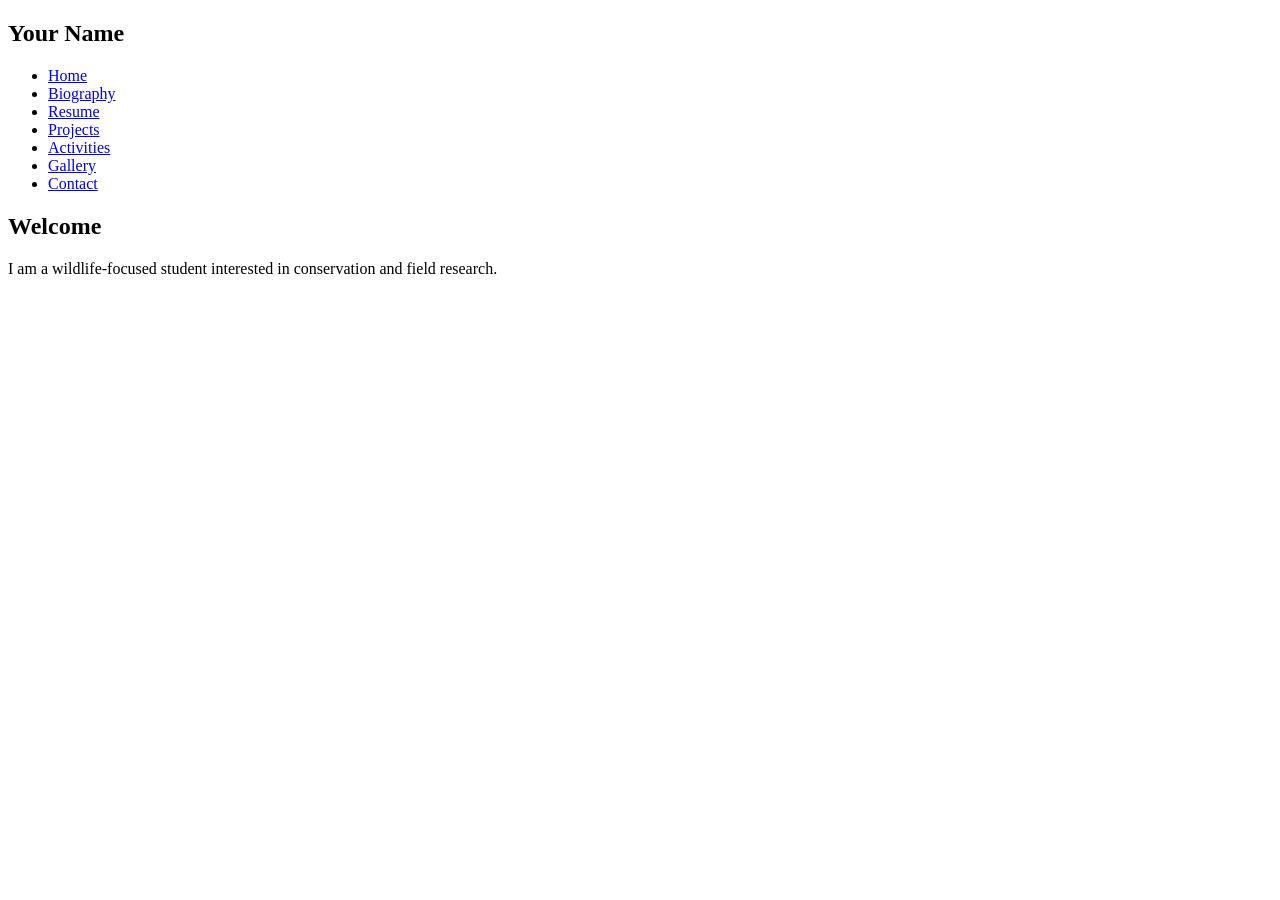
==== index.html @ 4b3cc3f6 "Create index.html" ====
<!DOCTYPE html>
<html>
<head>
  <title>Your Name | Portfolio</title>
  <link rel="stylesheet" href="style.css">
</head>

<body>

<nav>
  <h1>Your Name</h1>
  <ul>
    <li><a href="index.html">Home</a></li>
    <li><a href="biography.html">Biography</a></li>
    <li><a href="resume.html">Resume</a></li>
    <li><a href="projects.html">Projects</a></li>
    <li><a href="activities.html">Activities</a></li>
    <li><a href="gallery.html">Gallery</a></li>
    <li><a href="contact.html">Contact</a></li>
  </ul>
</nav>

<section>
  <h2>Welcome</h2>
  <p>I am a wildlife-focused student interested in conservation and field research.</p>
</section>

</body>
</html>
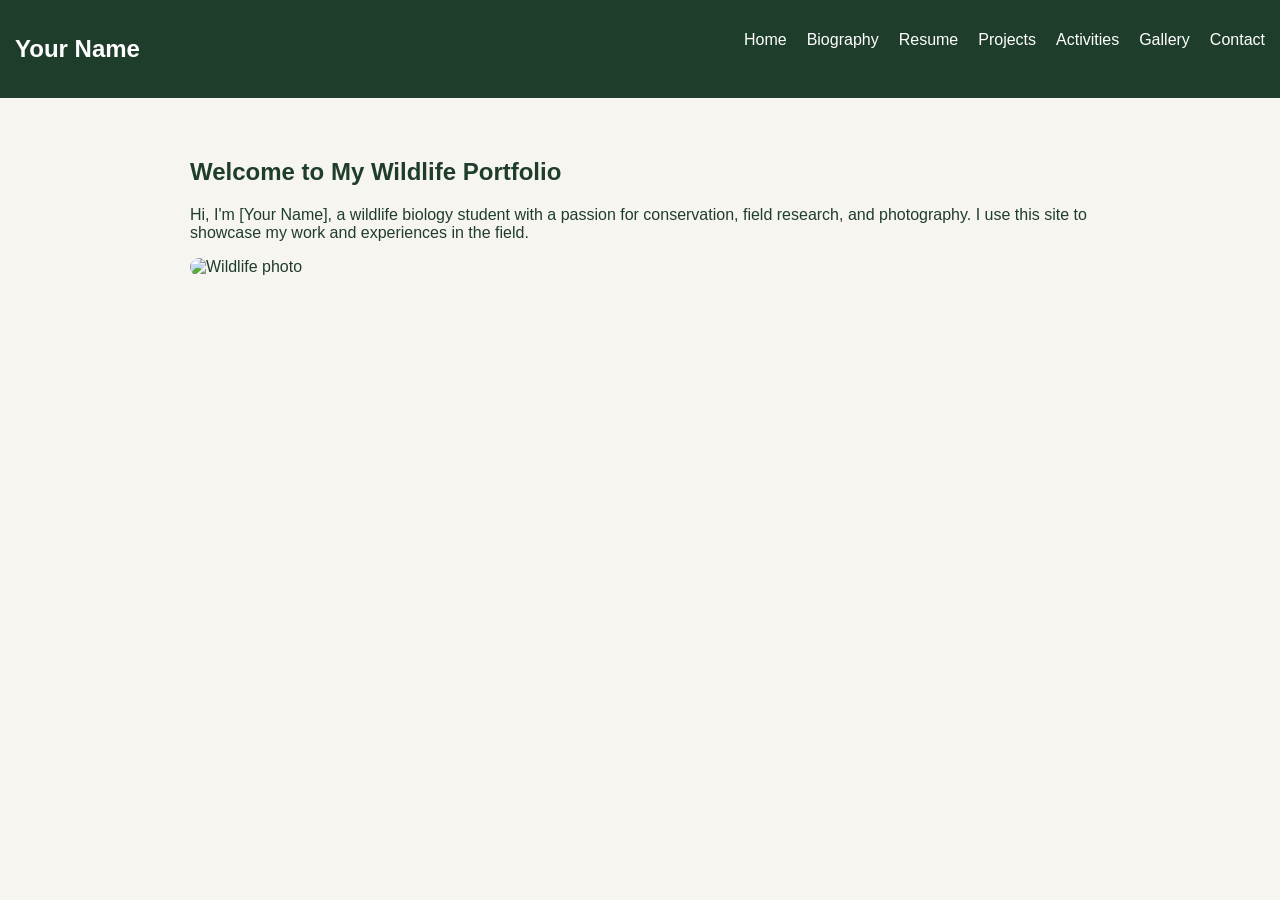
==== commit e8126f4a: "Update index.html" ====
--- a/index.html
+++ b/index.html
@@ -1,7 +1,7 @@
 <!DOCTYPE html>
 <html>
 <head>
-  <title>Your Name | Portfolio</title>
+  <title>Home | Your Name</title>
   <link rel="stylesheet" href="style.css">
 </head>
 
@@ -21,8 +21,9 @@
 </nav>
 
 <section>
-  <h2>Welcome</h2>
-  <p>I am a wildlife-focused student interested in conservation and field research.</p>
+  <h2>Welcome to My Wildlife Portfolio</h2>
+  <p>Hi, I'm [Your Name], a wildlife biology student with a passion for conservation, field research, and photography. I use this site to showcase my work and experiences in the field.</p>
+  <img src="images/hero-photo.jpg" alt="Wildlife photo" style="width:100%; border-radius:10px;">
 </section>
 
 </body>
--- a/style.css
+++ b/style.css
@@ -0,0 +1,35 @@
+body {
+  font-family: Arial, sans-serif;
+  background-color: #f7f5f0;
+  color: #1f3d2b;
+  margin: 0;
+}
+
+nav {
+  background-color: #1f3d2b;
+  color: white;
+  padding: 15px;
+  display: flex;
+  justify-content: space-between;
+}
+
+nav ul {
+  list-style: none;
+  display: flex;
+  gap: 20px;
+}
+
+nav a {
+  color: white;
+  text-decoration: none;
+}
+
+nav a:hover {
+  color: #e6c7c7;
+}
+
+section {
+  padding: 40px;
+  max-width: 900px;
+  margin: auto;
+}
